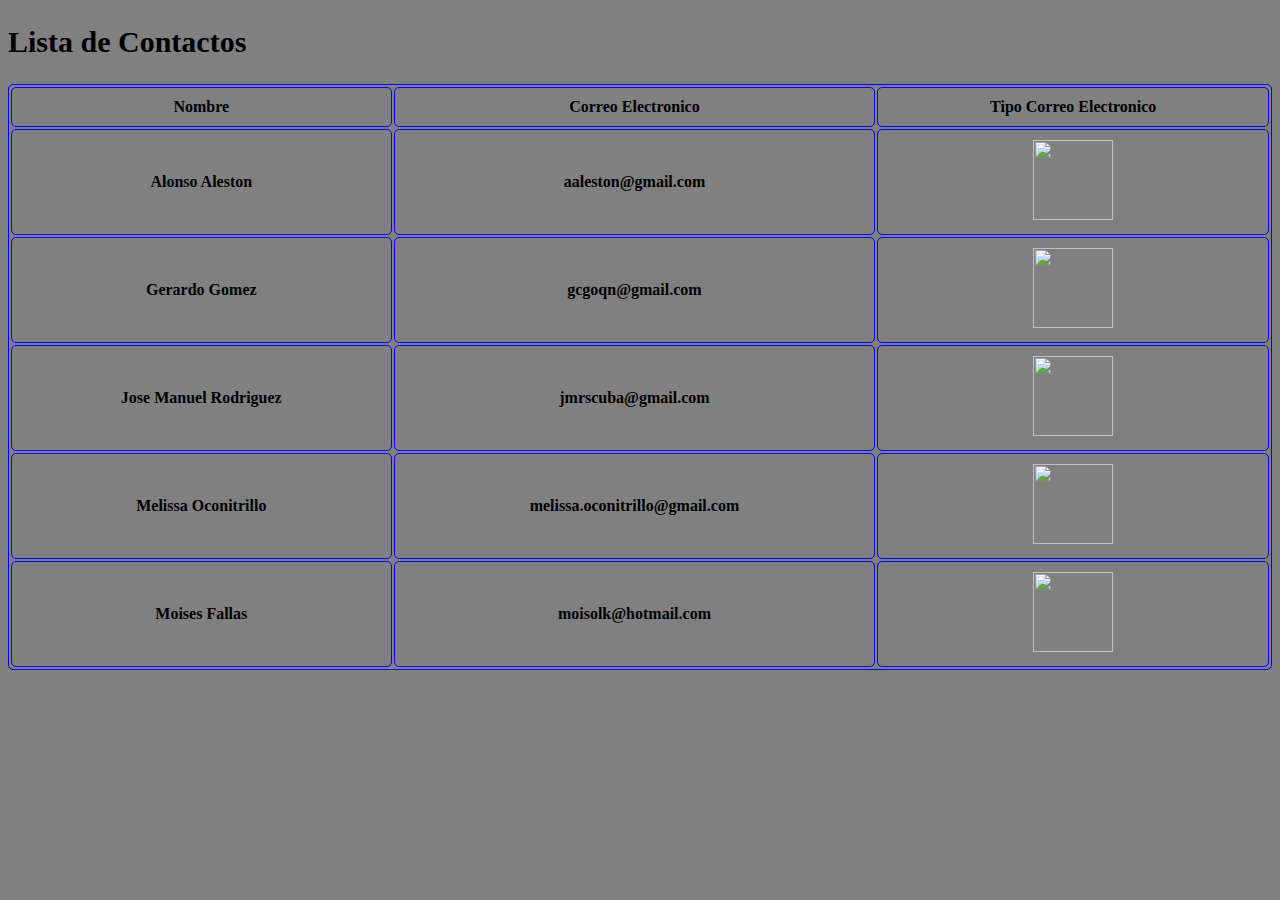
==== Tarea Web/HTML/Contactos.html @ 6b3eb3ab "Compilacion" ====
<!DOCTYPE html>

<html lang="es">

<head>

  <title>Contactos</title>
  <meta charset = "iso 8859-1"/>
  <meta name = "description" content = "Ejemplo de html5"/>
  <meta name = "keywords" content = "html5, ccs3, js"/>

  <style>
body {
  background-color: gray;
}

#contenido{
  width: 960px;
  margin-top: 100px;
  margin-bottom: 20px;
  margin-left: 20px;
  margin-right: 20px;
  text-align: center;
}

table, th, td {
  width: auto;
  border: 1px solid blue;
  border-radius: 5px;
  background-color: gray;
}

th, td {
  padding: 10px;
}
	</style>

  <body>
    <div id="contactos" ></div>



    <h2 style="color:black;
          font-size:30px;
          font-family:verdana">Lista de Contactos</h2>
          <table style="width:100%">

            <tr>
					    <th>Nombre</th>
					    <th>Correo Electronico</th>
                        <th>Tipo Correo Electronico</th>
            </tr>
            <tr>
              <th>Alonso Aleston</th>
              <th>aaleston@gmail.com</th>
              <th><img src="https://lh6.ggpht.com/8-N_qLXgV-eNDQINqTR-Pzu5Y8DuH0Xjz53zoWq_IcBNpcxDL_gK4uS_MvXH00yN6nd4=w300-rw" alt="" width=80px; height=80px;></td></th>
            </tr>
            <tr>
              <th>Gerardo Gomez</th>
              <th>gcgoqn@gmail.com</th>
              <th><img src="https://lh6.ggpht.com/8-N_qLXgV-eNDQINqTR-Pzu5Y8DuH0Xjz53zoWq_IcBNpcxDL_gK4uS_MvXH00yN6nd4=w300-rw" alt="" width=80px; height=80px;></td></th>
            </tr>
            <tr>
              <th>Jose Manuel Rodriguez</th>
              <th>jmrscuba@gmail.com</th>
              <th><img src="https://lh6.ggpht.com/8-N_qLXgV-eNDQINqTR-Pzu5Y8DuH0Xjz53zoWq_IcBNpcxDL_gK4uS_MvXH00yN6nd4=w300-rw" alt="" width=80px; height=80px;></td></th>
            </tr>
            <tr>
              <th>Melissa Oconitrillo</th>
              <th>melissa.oconitrillo@gmail.com</th>
              <th><img src="https://lh6.ggpht.com/8-N_qLXgV-eNDQINqTR-Pzu5Y8DuH0Xjz53zoWq_IcBNpcxDL_gK4uS_MvXH00yN6nd4=w300-rw" alt="" width=80px; height=80px;></td></th>
            </tr>
            <tr>
              <th>Moises Fallas</th>
              <th>moisolk@hotmail.com</th>
              <th><img src="http://icons.iconarchive.com/icons/dakirby309/windows-8-metro/256/Web-Live-Hotmail-Metro-icon.png" alt="" width=80px; height=80px;></td></th>
            </tr>
       </table>
    </body>

</html>
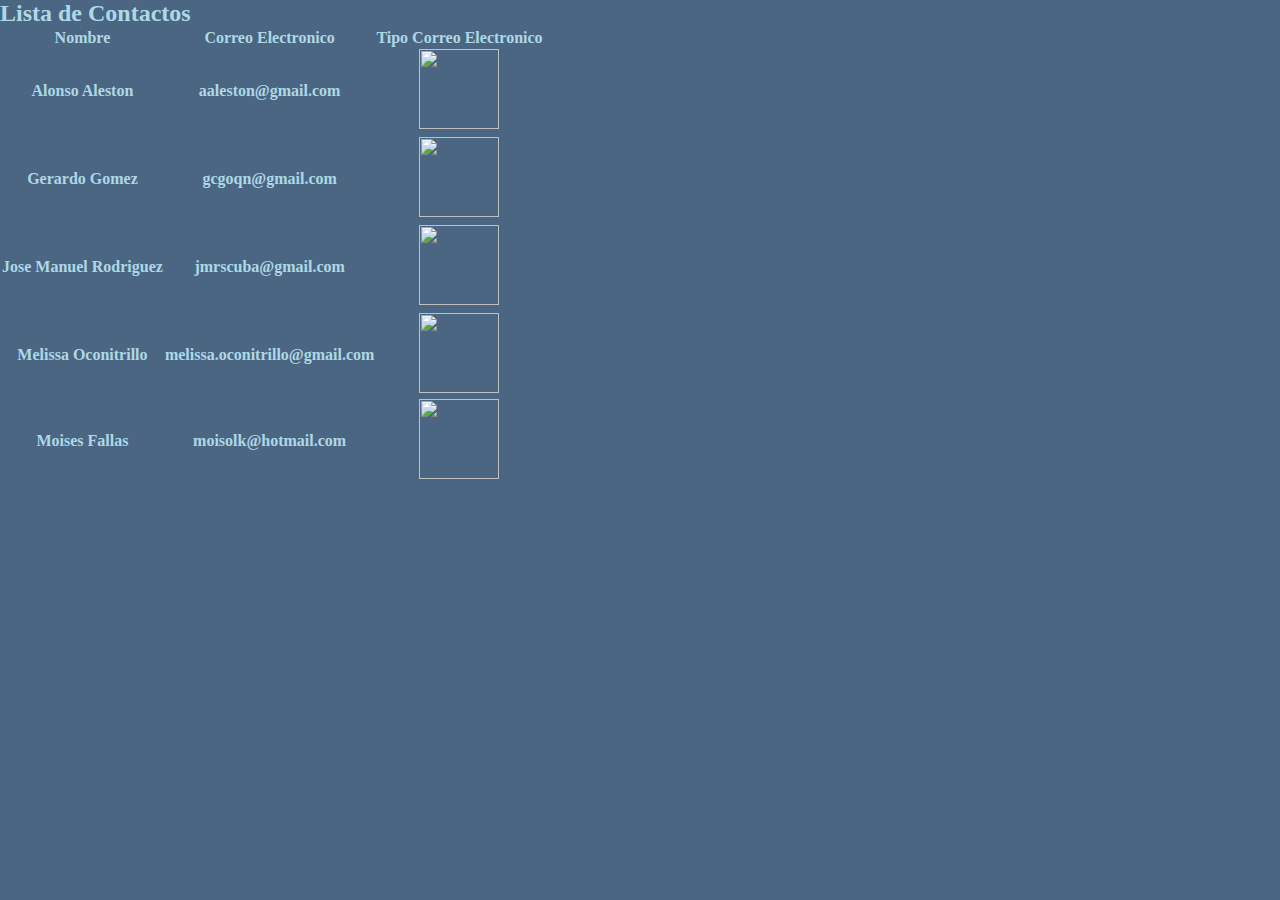
==== commit ba5ed83c: "Update Contactos.html" ====
--- a/Tarea Web/HTML/Contactos.html
+++ b/Tarea Web/HTML/Contactos.html
@@ -8,74 +8,52 @@
   <meta charset = "iso 8859-1"/>
   <meta name = "description" content = "Ejemplo de html5"/>
   <meta name = "keywords" content = "html5, ccs3, js"/>
+    <meta name="viewport" content="width=device-width, initial-scale=1.0">
+  <link rel="stylesheet" href="../CSS/index.css">
 
-  <style>
-body {
-  background-color: gray;
-}
+<body id="ContactosContenido">
+	<div id="ContactosFormat">
+	    <section>
 
-#contenido{
-  width: 960px;
-  margin-top: 100px;
-  margin-bottom: 20px;
-  margin-left: 20px;
-  margin-right: 20px;
-  text-align: center;
-}
+<h2 id="HeaderContactos">Lista de Contactos</h2>
 
-table, th, td {
-  width: auto;
-  border: 1px solid blue;
-  border-radius: 5px;
-  background-color: gray;
-}
-
-th, td {
-  padding: 10px;
-}
-	</style>
-
-  <body>
-    <div id="contactos" ></div>
-
-
-
-    <h2 style="color:black;
-          font-size:30px;
-          font-family:verdana">Lista de Contactos</h2>
-          <table style="width:100%">
+          <table class="ContactosTabla">
 
             <tr>
-					    <th>Nombre</th>
-					    <th>Correo Electronico</th>
-                        <th>Tipo Correo Electronico</th>
+			<th>Nombre</th>
+			<th>Correo Electronico</th>
+      <th>Tipo Correo Electronico</th>
             </tr>
+
             <tr>
               <th>Alonso Aleston</th>
               <th>aaleston@gmail.com</th>
-              <th><img src="https://lh6.ggpht.com/8-N_qLXgV-eNDQINqTR-Pzu5Y8DuH0Xjz53zoWq_IcBNpcxDL_gK4uS_MvXH00yN6nd4=w300-rw" alt="" width=80px; height=80px;></td></th>
-            </tr>
+              <th><img src="https://lh6.ggpht.com/8-N_qLXgV-eNDQINqTR-Pzu5Y8DuH0Xjz53zoWq_IcBNpcxDL_gK4uS_MvXH00yN6nd4=w300-rw" alt="" width=80px; height=80px;></th>
             <tr>
+              <tr>
               <th>Gerardo Gomez</th>
               <th>gcgoqn@gmail.com</th>
-              <th><img src="https://lh6.ggpht.com/8-N_qLXgV-eNDQINqTR-Pzu5Y8DuH0Xjz53zoWq_IcBNpcxDL_gK4uS_MvXH00yN6nd4=w300-rw" alt="" width=80px; height=80px;></td></th>
-            </tr>
+              <th><img src="https://lh6.ggpht.com/8-N_qLXgV-eNDQINqTR-Pzu5Y8DuH0Xjz53zoWq_IcBNpcxDL_gK4uS_MvXH00yN6nd4=w300-rw" alt="" width=80px; height=80px;></th>
+          <tr>
             <tr>
               <th>Jose Manuel Rodriguez</th>
               <th>jmrscuba@gmail.com</th>
-              <th><img src="https://lh6.ggpht.com/8-N_qLXgV-eNDQINqTR-Pzu5Y8DuH0Xjz53zoWq_IcBNpcxDL_gK4uS_MvXH00yN6nd4=w300-rw" alt="" width=80px; height=80px;></td></th>
-            </tr>
+              <th><img src="https://lh6.ggpht.com/8-N_qLXgV-eNDQINqTR-Pzu5Y8DuH0Xjz53zoWq_IcBNpcxDL_gK4uS_MvXH00yN6nd4=w300-rw" alt="" width=80px; height=80px;></th>
+  <tr>
             <tr>
               <th>Melissa Oconitrillo</th>
               <th>melissa.oconitrillo@gmail.com</th>
-              <th><img src="https://lh6.ggpht.com/8-N_qLXgV-eNDQINqTR-Pzu5Y8DuH0Xjz53zoWq_IcBNpcxDL_gK4uS_MvXH00yN6nd4=w300-rw" alt="" width=80px; height=80px;></td></th>
+              <th><img src="https://lh6.ggpht.com/8-N_qLXgV-eNDQINqTR-Pzu5Y8DuH0Xjz53zoWq_IcBNpcxDL_gK4uS_MvXH00yN6nd4=w300-rw" alt="" width=80px; height=80px;></th>
             </tr>
             <tr>
-              <th>Moises Fallas</th>
-              <th>moisolk@hotmail.com</th>
-              <th><img src="http://icons.iconarchive.com/icons/dakirby309/windows-8-metro/256/Web-Live-Hotmail-Metro-icon.png" alt="" width=80px; height=80px;></td></th>
-            </tr>
-       </table>
-    </body>
+              <th>Moises Fallas</td>
+              <th>moisolk@hotmail.com</td>
+              <th><img src="http://icons.iconarchive.com/icons/dakirby309/windows-8-metro/256/Web-Live-Hotmail-Metro-icon.png" alt="" width=80px; height=80px;></th>
+        <tr>
+        </table>
+    </section>
 
-</html>+  </div>
+</body>
+
+</html>
--- a/Tarea Web/CSS/index.css
+++ b/Tarea Web/CSS/index.css
@@ -0,0 +1,165 @@
+* {
+  margin: 0px;
+  padding: 0px;
+}
+
+/*-------------------------------------Index------------------------------------*/
+#contenido{
+  width: 960px;
+  height: auto;
+  margin-top: 20px;
+  margin-bottom: 20px;
+  margin-left: 20px;
+  margin-right: 20px;
+  border-radius: 20px;
+  overflow: hidden;
+
+}
+
+
+
+body{
+  background-color: #4B6682;
+  color: lightblue;
+}
+
+#seccionIndex{
+  width: 1000px;
+  height: 540px;
+  float: left;
+  background-color: lightgray;
+  text-align: center;
+  margin-top: 10px;
+  margin-right: 10px;
+  margin-left: 10px;
+  margin-bottom: 50px;
+  border-radius: 20px;
+}
+
+
+
+video {
+  padding-top: 50px;
+  padding-right: 30px;
+  padding-bottom: 50px;
+  padding-left: 80px;
+}
+
+header{
+  height: 80px;
+  background-color: lightgray;
+  text-align: center;
+  line-height: 80px;
+
+}
+
+nav{
+  height: 60px;
+  background-color: orange;
+  text-align: center;
+  line-height: 50px;
+
+
+}
+
+#seccionAside{
+  width: 250px;
+  height: 540px;
+  float: right;
+  margin-top: 10px;
+  margin-right: 10px;
+  margin-left: 10px;
+  margin-bottom: 50px;
+  border-radius: 20px;
+  background-color: #BDA9E5;
+  text-align: center;
+  line-height: 50px;
+  border-style: ridge;
+}
+
+footer{
+  height: 40px;
+  clear:both;
+  background-color: green;
+  text-align: center;
+}
+/*-------------------------------------Index------------------------------------*/
+
+/*-------------------------------------Escocia------------------------------------*/
+#bodyEscocia{
+  background-image: url(http://www.zastavki.com/pictures/originals/2015/World__Scotland_Ruins_of_a_temple_on_the_lake_in_Scotland_097354.jpg);
+}
+#contenidoEscocia{
+  width: 960px;
+  margin-top: 100px;
+  margin-bottom: 20px;
+  margin-left: 40px;
+  margin-right: 40px;
+  text-align: center;
+}
+#HsectionEscocia{
+  color: blue;
+  font-size: 20px;
+  font-family: verdana;
+}
+.tableEscocia {
+  background-color: lightblue;
+  color: black;
+  font-size: 15px;
+  font-family: cursive;
+  border: 2px solid blue;
+  border-radius: 15px;
+  width: 100%;
+  opacity: 0.6;
+}
+#FEscocia{
+  margin-top: 20px;
+  color: white;
+  font-size: 15px;
+  font-family: verdana;
+  border-radius: 15px;
+}
+
+/*---------------------------------------*****----------------------------*/
+/*<style type="text/css">*/
+*{
+  padding: 0px;
+  margin: 0px;
+
+}
+#headerBarra{
+  margin: auto;
+  width: 500px;
+  font-family: Arial, Helvetica, sans-serif;
+}
+
+ul, ol {
+  list-style: none;
+
+}
+.nav li a {
+  background-color: #000;
+  color: #fff;
+  text-decoration: none;
+  padding: 10px 15px;
+  display: block;
+
+}
+.nav li a:hover {
+  background-color: #434343;
+}
+.nav > li{
+  float: left ;
+}
+
+.nav li ul {
+  position: absolute;
+  min-width: 140px;
+}
+.nav li ul li {
+  position: relative;
+}
+.nav li ul li  ul {
+  right: -140pc;
+  top: 0px;
+}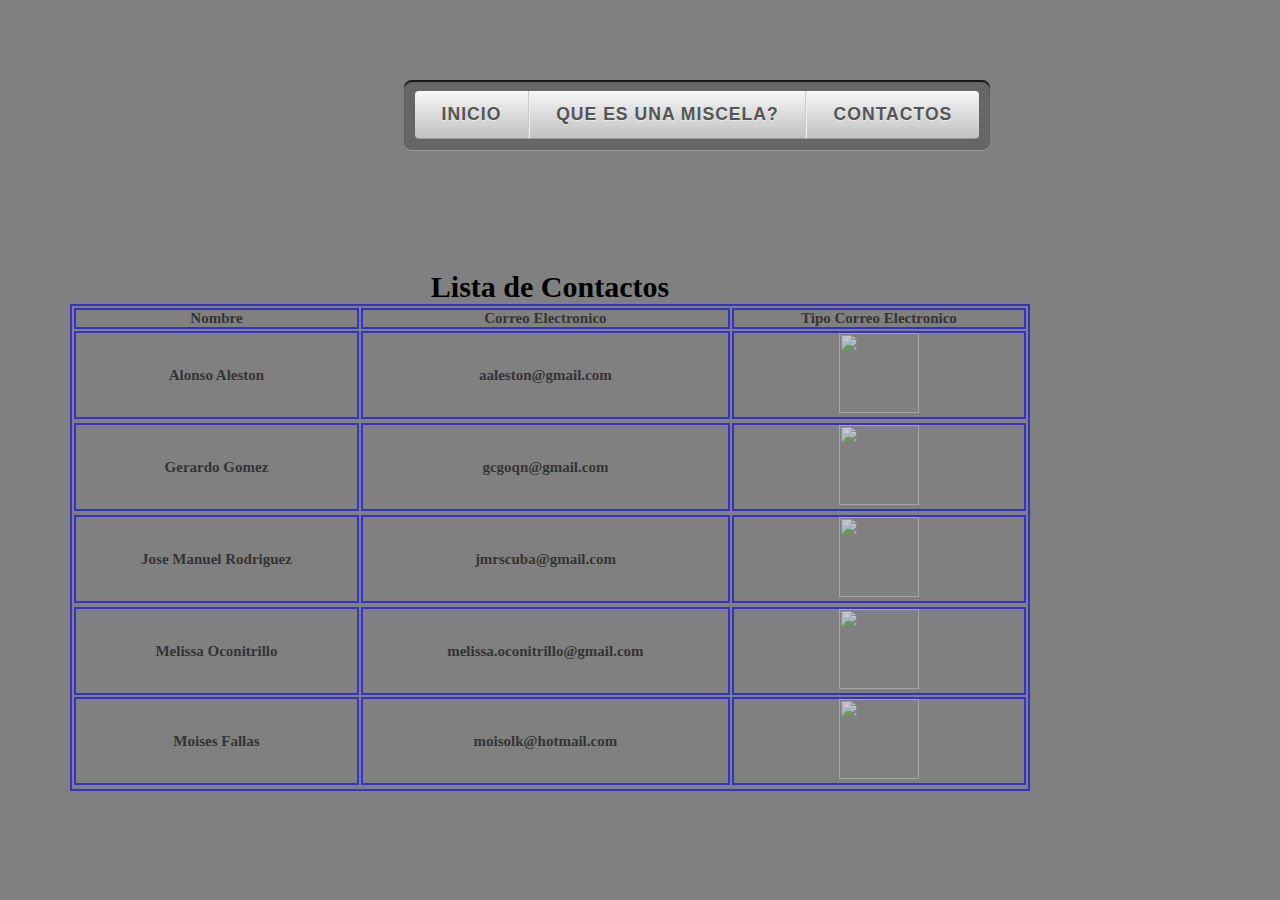
==== commit 513c1afa: "Update Contactos.html" ====
--- a/Tarea Web/HTML/Contactos.html
+++ b/Tarea Web/HTML/Contactos.html
@@ -8,10 +8,17 @@
   <meta charset = "iso 8859-1"/>
   <meta name = "description" content = "Ejemplo de html5"/>
   <meta name = "keywords" content = "html5, ccs3, js"/>
-    <meta name="viewport" content="width=device-width, initial-scale=1.0">
+  <meta name="viewport" content="width=device-width, initial-scale=1.0">
   <link rel="stylesheet" href="../CSS/index.css">
 
 <body id="ContactosContenido">
+  <nav>
+    <ul>
+        <li><a href="index.html">Inicio</a></li>
+        <li><a href="index.html">Que es una miscela?</a></li>
+        <li><a href="Contactos.html">Contactos</a></li>
+    </ul>
+  </nav>
 	<div id="ContactosFormat">
 	    <section>
 
@@ -57,3 +64,4 @@
 </body>
 
 </html>
+
--- a/Tarea Web/CSS/index.css
+++ b/Tarea Web/CSS/index.css
@@ -4,162 +4,197 @@
 }
 
 /*-------------------------------------Index------------------------------------*/
-#contenido{
-  width: 960px;
-  height: auto;
-  margin-top: 20px;
-  margin-bottom: 20px;
-  margin-left: 20px;
-  margin-right: 20px;
-  border-radius: 20px;
-  overflow: hidden;
-
-}
-
-
-
 body{
-  background-color: #4B6682;
-  color: lightblue;
-}
-
+  background-image: url(https://newevolutiondesigns.com/images/freebies/space-wallpaper-5.jpg);
+  color: lightblue;
+  margin-left: 50px;
+  margin-right: 50px;
+}
 #seccionIndex{
   width: 1000px;
   height: 540px;
   float: left;
-  background-color: lightgray;
-  text-align: center;
+  text-align: justify;
+  padding-top: 20px;
+  padding-left: 20px;
+  padding-right: 20px;
   margin-top: 10px;
   margin-right: 10px;
   margin-left: 10px;
   margin-bottom: 50px;
   border-radius: 20px;
-}
-
-
-
+  background: rgba(0,0,0,.3);
+  border-style: groove;
+}
 video {
   padding-top: 50px;
-  padding-right: 30px;
   padding-bottom: 50px;
-  padding-left: 80px;
-}
-
-header{
-  height: 80px;
-  background-color: lightgray;
-  text-align: center;
-  line-height: 80px;
-
-}
-
-nav{
-  height: 60px;
-  background-color: orange;
-  text-align: center;
-  line-height: 50px;
-
-
-}
-
+  padding-left: 20%;
+}
 #seccionAside{
-  width: 250px;
-  height: 540px;
+  width: 200px;
+  height: 500px;
   float: right;
   margin-top: 10px;
   margin-right: 10px;
   margin-left: 10px;
   margin-bottom: 50px;
   border-radius: 20px;
-  background-color: #BDA9E5;
   text-align: center;
   line-height: 50px;
-  border-style: ridge;
-}
-
+  border-style: groove;
+  background: rgba(0,0,0,.3);
+}
+.links a{
+  color: lightblue;
+}
+.links a:hover{
+  color: yellow;
+}
 footer{
+  color: lightblue;
   height: 40px;
   clear:both;
-  background-color: green;
-  text-align: center;
+  text-align: center;
+  background: rgba(0,0,0,.5);
+  border-radius: 20px;
+}
+#Flink{
+  color: lightblue;
+}
+#Flink:hover{
+  color: yellow;
 }
 /*-------------------------------------Index------------------------------------*/
+
+/*-------------------------------------Barra de navegacion----------------------*/
+nav  {
+    display: block;
+    width: 100%;
+    overflow: hidden;
+}
+nav ul {
+    position: relative;
+    left: 30%;
+    margin: 80px 0 20px 0;
+    padding: .7em;
+    float: left;
+    list-style: none;
+    background: #444;
+    background: rgba(0,0,0,.2);
+    border-radius: .5em;
+    box-shadow: 0 1px 0 rgba(255,255,255,.2), 0 2px 1px rgba(0,0,0,.8) inset;
+}
+nav li {
+    position: relative;
+    right: : 50%;
+    float:left;
+}
+nav a {
+    float:left;
+    padding: .8em 1.5em;
+    text-decoration: none;
+    color: #555;
+    text-shadow: 0 1px 0 rgba(255,255,255,.5);
+    font: bold 1.1em/1 'trebuchet MS', Arial, Helvetica;
+    letter-spacing: 1px;
+    text-transform: uppercase;
+    border-width: 1px;
+    border-style: solid;
+    border-color: #fff #ccc #999 #eee;
+    background: #c1c1c1;
+    background: linear-gradient(#f5f5f5, #c1c1c1);
+ }
+nav a:hover, nav a:focus {
+    outline: 0;
+    color: #fff;
+    text-shadow: 0 1px 0 rgba(0,0,0,.2);
+    background: #fac754;
+    background: linear-gradient(#fac754, #f8ac00);
+}
+nav a:active {
+    box-shadow: 0 0 2px 2px rgba(0,0,0,.3) inset;
+}
+nav li:first-child a {
+    border-left: 0;
+    border-radius: 4px 0 0 4px;
+}
+nav li:last-child a {
+    border-right: 0;
+    border-radius: 0 4px 4px 0;
+}
 
 /*-------------------------------------Escocia------------------------------------*/
 #bodyEscocia{
-  background-image: url(http://www.zastavki.com/pictures/originals/2015/World__Scotland_Ruins_of_a_temple_on_the_lake_in_Scotland_097354.jpg);
+  background-image: url(http://www.perroviajante.com/wp-content/uploads/2012/10/gb_edimburgo_ruinas_abadc3ada_de_holyrood.jpg);
+  background-size: cover;
+  background-repeat: no-repeat;
 }
 #contenidoEscocia{
+  width: auto;
+  margin-top: 50px;
+  margin-bottom: 20px;
+  margin-left: 40px;
+  margin-right: 40px;
+  text-align: center;
+}
+#HsectionEscocia{
+  margin-bottom: 20px;
+  background:rgba(0,0,0,0.3);
+  border-radius: 15px;
+  color: white;
+  font-family: monospace;
+  font-size: 20px;
+}
+.tableEscocia {
+  background:rgba(0,0,0,0.5);
+  width: 100%;
+  color: white;
+  font-size: 15px;
+  font-family: monospace;
+  border: 2px solid blue;
+  border-radius: 15px;
+}
+.tableEscocia td {
+  border: 1px solid lightblue;
+  border-radius: 5px;
+}
+#FEscocia{
+  background:rgba(0,0,0,0.3);
+  margin-top: 20px;
+  color: white;
+  font-size: 15px;
+  font-family: monospace;
+  border-radius: 15px;
+}
+
+/*-------------------------------------Cont------------------------------------*/
+#ContactosContenido{
+  background-color: gray;
+}
+#HeaderContactos{
+  color: black;
+  font-size: 30px;
+  font-family: verdana;
+}
+#ContactosFormat{
   width: 960px;
   margin-top: 100px;
   margin-bottom: 20px;
-  margin-left: 40px;
-  margin-right: 40px;
-  text-align: center;
-}
-#HsectionEscocia{
-  color: blue;
-  font-size: 20px;
-  font-family: verdana;
-}
-.tableEscocia {
-  background-color: lightblue;
+  margin-left: 20px;
+  margin-right: 20px;
+  text-align: center;
+}
+.ContactosTabla {
+  border: 2px solid blue;
+  background-color: gray;
   color: black;
   font-size: 15px;
-  font-family: cursive;
-  border: 2px solid blue;
-  border-radius: 15px;
+  font-family: verdana;
   width: 100%;
   opacity: 0.6;
 }
-#FEscocia{
-  margin-top: 20px;
-  color: white;
-  font-size: 15px;
-  font-family: verdana;
-  border-radius: 15px;
-}
-
+.ContactosTabla th, .ContactosTabla td {
+  border: 2px solid blue;
+}
 /*---------------------------------------*****----------------------------*/
-/*<style type="text/css">*/
-*{
-  padding: 0px;
-  margin: 0px;
-
-}
-#headerBarra{
-  margin: auto;
-  width: 500px;
-  font-family: Arial, Helvetica, sans-serif;
-}
-
-ul, ol {
-  list-style: none;
-
-}
-.nav li a {
-  background-color: #000;
-  color: #fff;
-  text-decoration: none;
-  padding: 10px 15px;
-  display: block;
-
-}
-.nav li a:hover {
-  background-color: #434343;
-}
-.nav > li{
-  float: left ;
-}
-
-.nav li ul {
-  position: absolute;
-  min-width: 140px;
-}
-.nav li ul li {
-  position: relative;
-}
-.nav li ul li  ul {
-  right: -140pc;
-  top: 0px;
-}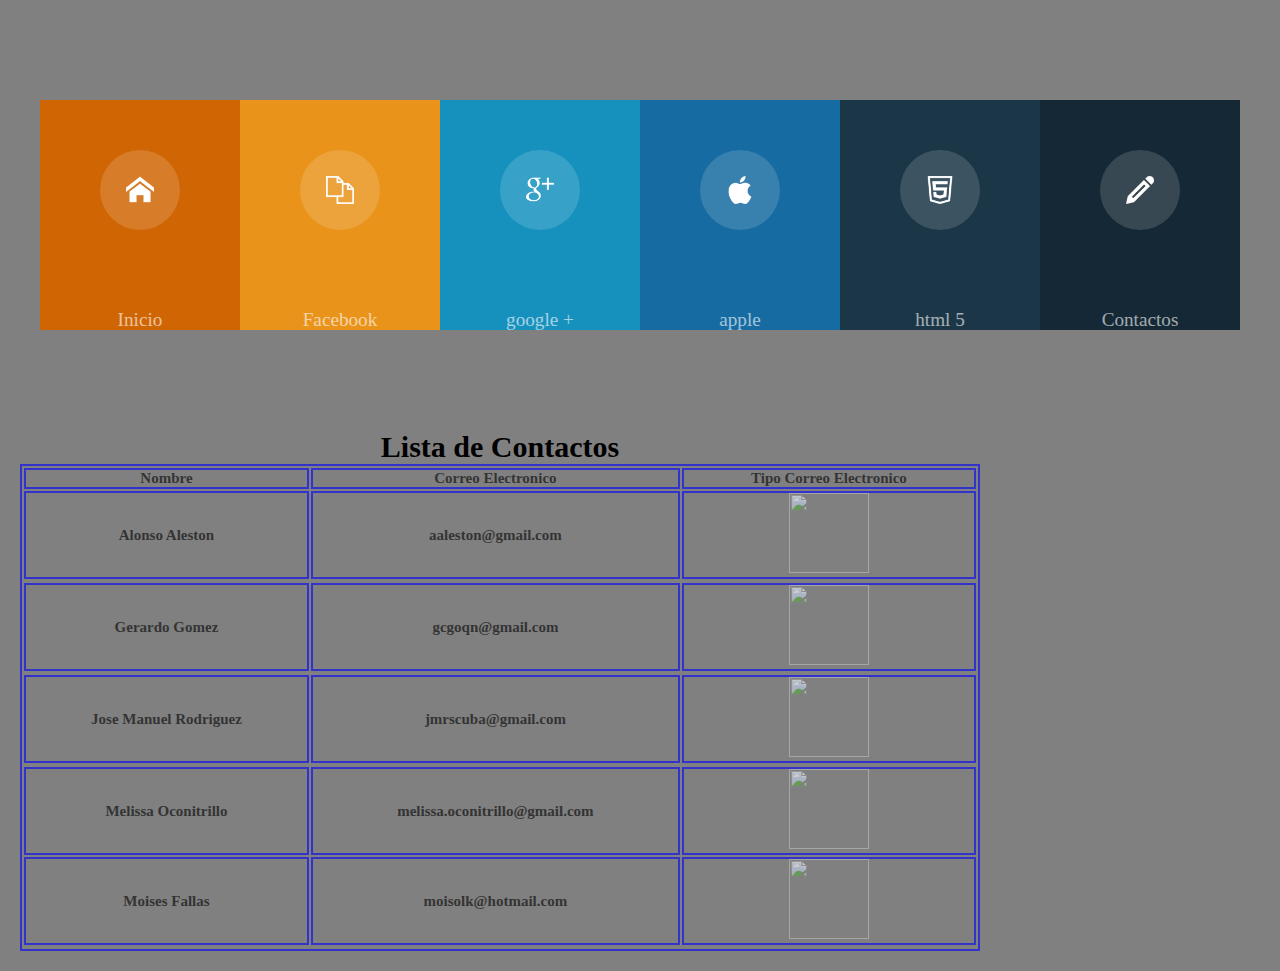
==== commit 9ff47031: "Agregue Menu Tarea Web" ====
--- a/Tarea Web/HTML/Contactos.html
+++ b/Tarea Web/HTML/Contactos.html
@@ -8,17 +8,44 @@
   <meta charset = "iso 8859-1"/>
   <meta name = "description" content = "Ejemplo de html5"/>
   <meta name = "keywords" content = "html5, ccs3, js"/>
-  <meta name="viewport" content="width=device-width, initial-scale=1.0">
+    <meta name="viewport" content="width=device-width, initial-scale=1.0">
   <link rel="stylesheet" href="../CSS/index.css">
 
 <body id="ContactosContenido">
-  <nav>
-    <ul>
-        <li><a href="index.html">Inicio</a></li>
-        <li><a href="index.html">Que es una miscela?</a></li>
-        <li><a href="Contactos.html">Contactos</a></li>
-    </ul>
-  </nav>
+  <header>
+
+  		<div class="contenedor" id="uno">
+  			<img class="icon" src="../Files/icon1.png">
+  			<p class="texto"><a href="index.html">Inicio</a></p>
+  		</div>
+
+  		<div class="contenedor" id="dos">
+  			<img class="icon" src="../Files/icon2.png">
+  			<p class="texto"><a href="http://www.facebook.com">Facebook</a></p>
+  		</div>
+
+  		<div class="contenedor" id="tres">
+  			<img class="icon" src="../Files/icon3.png">
+  			<p class="texto"><a href="https://plus.google.com/collections/featured?hl=es">google +</a></p>
+  		</div>
+
+  		<div class="contenedor" id="cuatro">
+  			<img class="icon" src="../Files/icon4.png">
+  			<p class="texto"><a href="http://www.apple.com">apple</a></p>
+  		</div>
+
+  		<div class="contenedor" id="cinco">
+  			<img class="icon" src="../Files/icon5.png">
+  			<p class="texto"><a href="https://www.w3schools.com/html/">html 5</a></p>
+  		</div>
+
+  		<div class="contenedor" id="seis">
+  			<img class="icon" src="../Files/icon6.png">
+  			<p class="texto"><a href="Contactos.html">Contactos</a></p>
+  		</div>
+
+  	</header>
+
 	<div id="ContactosFormat">
 	    <section>
 
@@ -64,4 +91,3 @@
 </body>
 
 </html>
-
--- a/Tarea Web/CSS/index.css
+++ b/Tarea Web/CSS/index.css
@@ -4,179 +4,132 @@
 }
 
 /*-------------------------------------Index------------------------------------*/
+#contenido{
+  width: 960px;
+  height: auto;
+  margin-top: 20px;
+  margin-bottom: 20px;
+  margin-left: 20px;
+  margin-right: 20px;
+  border-radius: 20px;
+  overflow: hidden;
+
+}
+
+
+
 body{
-  background-image: url(https://newevolutiondesigns.com/images/freebies/space-wallpaper-5.jpg);
+  background-color: #4B6682;
   color: lightblue;
-  margin-left: 50px;
-  margin-right: 50px;
-}
+}
+
 #seccionIndex{
   width: 1000px;
   height: 540px;
   float: left;
-  text-align: justify;
-  padding-top: 20px;
-  padding-left: 20px;
-  padding-right: 20px;
+  background-color: lightgray;
+  text-align: center;
   margin-top: 10px;
   margin-right: 10px;
   margin-left: 10px;
   margin-bottom: 50px;
   border-radius: 20px;
-  background: rgba(0,0,0,.3);
-  border-style: groove;
-}
+}
+
+
+
 video {
   padding-top: 50px;
+  padding-right: 30px;
   padding-bottom: 50px;
-  padding-left: 20%;
-}
+  padding-left: 80px;
+}
+
+header{
+  height: 80px;
+  background-color: lightgray;
+  text-align: center;
+  line-height: 80px;
+
+}
+
+nav{
+  height: 60px;
+  background-color: orange;
+  text-align: center;
+  line-height: 50px;
+
+
+}
+
 #seccionAside{
-  width: 200px;
-  height: 500px;
+  width: 250px;
+  height: 540px;
   float: right;
   margin-top: 10px;
   margin-right: 10px;
   margin-left: 10px;
   margin-bottom: 50px;
   border-radius: 20px;
+  background-color: #BDA9E5;
   text-align: center;
   line-height: 50px;
-  border-style: groove;
-  background: rgba(0,0,0,.3);
-}
-.links a{
-  color: lightblue;
-}
-.links a:hover{
-  color: yellow;
-}
+  border-style: ridge;
+}
+
 footer{
-  color: lightblue;
   height: 40px;
   clear:both;
-  text-align: center;
-  background: rgba(0,0,0,.5);
-  border-radius: 20px;
-}
-#Flink{
-  color: lightblue;
-}
-#Flink:hover{
-  color: yellow;
+  background-color: green;
+  text-align: center;
 }
 /*-------------------------------------Index------------------------------------*/
-
-/*-------------------------------------Barra de navegacion----------------------*/
-nav  {
-    display: block;
-    width: 100%;
-    overflow: hidden;
-}
-nav ul {
-    position: relative;
-    left: 30%;
-    margin: 80px 0 20px 0;
-    padding: .7em;
-    float: left;
-    list-style: none;
-    background: #444;
-    background: rgba(0,0,0,.2);
-    border-radius: .5em;
-    box-shadow: 0 1px 0 rgba(255,255,255,.2), 0 2px 1px rgba(0,0,0,.8) inset;
-}
-nav li {
-    position: relative;
-    right: : 50%;
-    float:left;
-}
-nav a {
-    float:left;
-    padding: .8em 1.5em;
-    text-decoration: none;
-    color: #555;
-    text-shadow: 0 1px 0 rgba(255,255,255,.5);
-    font: bold 1.1em/1 'trebuchet MS', Arial, Helvetica;
-    letter-spacing: 1px;
-    text-transform: uppercase;
-    border-width: 1px;
-    border-style: solid;
-    border-color: #fff #ccc #999 #eee;
-    background: #c1c1c1;
-    background: linear-gradient(#f5f5f5, #c1c1c1);
- }
-nav a:hover, nav a:focus {
-    outline: 0;
-    color: #fff;
-    text-shadow: 0 1px 0 rgba(0,0,0,.2);
-    background: #fac754;
-    background: linear-gradient(#fac754, #f8ac00);
-}
-nav a:active {
-    box-shadow: 0 0 2px 2px rgba(0,0,0,.3) inset;
-}
-nav li:first-child a {
-    border-left: 0;
-    border-radius: 4px 0 0 4px;
-}
-nav li:last-child a {
-    border-right: 0;
-    border-radius: 0 4px 4px 0;
-}
 
 /*-------------------------------------Escocia------------------------------------*/
 #bodyEscocia{
-  background-image: url(http://www.perroviajante.com/wp-content/uploads/2012/10/gb_edimburgo_ruinas_abadc3ada_de_holyrood.jpg);
-  background-size: cover;
-  background-repeat: no-repeat;
+  background-image: url(http://www.zastavki.com/pictures/originals/2015/World__Scotland_Ruins_of_a_temple_on_the_lake_in_Scotland_097354.jpg);
 }
 #contenidoEscocia{
-  width: auto;
-  margin-top: 50px;
+  width: 960px;
+  margin-top: 100px;
   margin-bottom: 20px;
   margin-left: 40px;
   margin-right: 40px;
   text-align: center;
 }
 #HsectionEscocia{
-  margin-bottom: 20px;
-  background:rgba(0,0,0,0.3);
-  border-radius: 15px;
-  color: white;
-  font-family: monospace;
+  color: blue;
   font-size: 20px;
+  font-family: verdana;
 }
 .tableEscocia {
-  background:rgba(0,0,0,0.5);
-  width: 100%;
-  color: white;
+  background-color: lightblue;
+  color: black;
   font-size: 15px;
-  font-family: monospace;
+  font-family: cursive;
   border: 2px solid blue;
   border-radius: 15px;
-}
-.tableEscocia td {
-  border: 1px solid lightblue;
-  border-radius: 5px;
+  width: 100%;
+  opacity: 0.6;
 }
 #FEscocia{
-  background:rgba(0,0,0,0.3);
   margin-top: 20px;
   color: white;
   font-size: 15px;
-  font-family: monospace;
+  font-family: verdana;
   border-radius: 15px;
 }
-
 /*-------------------------------------Cont------------------------------------*/
 #ContactosContenido{
   background-color: gray;
 }
+
 #HeaderContactos{
   color: black;
   font-size: 30px;
   font-family: verdana;
 }
+
 #ContactosFormat{
   width: 960px;
   margin-top: 100px;
@@ -185,6 +138,7 @@
   margin-right: 20px;
   text-align: center;
 }
+
 .ContactosTabla {
   border: 2px solid blue;
   background-color: gray;
@@ -194,7 +148,161 @@
   width: 100%;
   opacity: 0.6;
 }
-.ContactosTabla th, .ContactosTabla td {
-  border: 2px solid blue;
-}
+
+  .ContactosTabla th, .ContactosTabla td {
+    border: 2px solid blue;
+  }
+
+
 /*---------------------------------------*****----------------------------*/
+/*<style type="text/css">*/
+*{
+  padding: 0px;
+  margin: 0px;
+
+}
+#headerBarra{
+  margin: auto;
+  width: 500px;
+  font-family: Arial, Helvetica, sans-serif;
+}
+
+ul, ol {
+  list-style: none;
+
+}
+.nav li a {
+  background-color: #000;
+  color: #fff;
+  text-decoration: none;
+  padding: 10px 15px;
+  display: block;
+
+}
+.nav li a:hover {
+  background-color: #434343;
+}
+.nav > li{
+  float: left ;
+}
+
+.nav li ul {
+  position: absolute;
+  min-width: 140px;
+}
+.nav li ul li {
+  position: relative;
+}
+.nav li ul li  ul {
+  right: -140pc;
+  top: 0px;
+}
+
+/*--Alonso CSS--*/
+
+*{
+	margin:0px;
+	padding:0px;
+	font-family: Helvetica Neue;
+}
+
+/*titulo*/
+
+div#titulo{
+	width:100%;
+	margin-top:100px;
+}
+
+p#header{
+	text-align: center;
+	font-size: 2.5em;
+	color:#9a9a9a;
+}
+
+p#subheader{
+	text-align: center;
+	color:#cecece;
+	margin-top:20px;
+	font-size: 1.3em;
+}
+
+header{
+	margin:100px auto;
+	width:1200px;
+	height:230px;
+	background-color: red;
+}
+
+div.contenedor{
+	width: 200px;
+	height: 230px;
+	float:left;
+	-webkit-transition: height .4s;
+}
+
+div#uno{
+	background-color: rgb(208,101,3);
+}
+
+div#dos{
+	background-color: rgb(233,147,26);
+}
+
+div#tres{
+	background-color: rgb(22,145,190);
+}
+
+div#cuatro{
+	background-color: rgb(22,107,162);
+}
+
+div#cinco{
+	background-color: rgb(27,54,71);
+}
+
+div#seis{
+	background-color: rgb(21,40,54);
+}
+
+img.icon{
+	display: block;
+	margin:50px auto;
+	background-color: rgba(255,255,255,.15);
+	width:40px;
+	padding:20px;
+	-webkit-border-radius: 50%;
+	-webkit-box-shadow: 0px 0px 0px 30px rgba(255,255,255,0);
+	-webkit-transition:box-shadow .4s;
+}
+
+p.texto{
+	font-size: 1.2em;
+	color:white;
+	text-align: center;
+	padding-top: 0px;
+	opacity: .6;
+	-webkit-transition: padding-top .4s;
+}
+
+div.contenedor:hover{
+	height:250px;
+}
+
+div.contenedor:hover p.texto{
+	padding-top: 10px;
+	opacity: 1;
+}
+
+div.contenedor:hover img.icon{
+	-webkit-box-shadow:0px 0px 0px 0px rgba(255,255,255,.6);
+}
+
+a:link {
+    text-decoration: none;
+	color: white;
+}
+
+a:visited {
+    text-decoration: none;
+	color: white;
+}
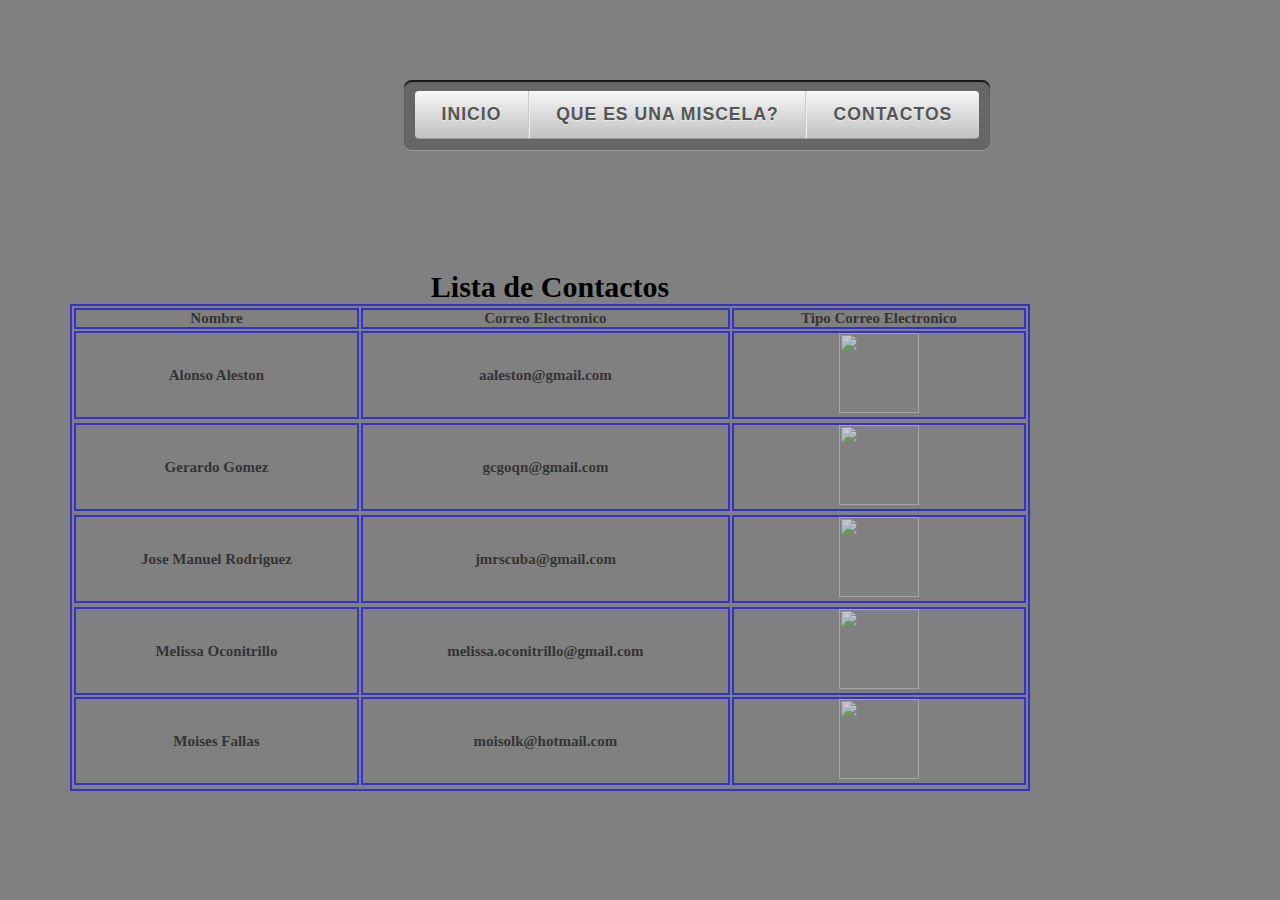
==== commit 3ab7bb79: "Update Contactos.html" ====
--- a/Tarea Web/HTML/Contactos.html
+++ b/Tarea Web/HTML/Contactos.html
@@ -8,44 +8,25 @@
   <meta charset = "iso 8859-1"/>
   <meta name = "description" content = "Ejemplo de html5"/>
   <meta name = "keywords" content = "html5, ccs3, js"/>
-    <meta name="viewport" content="width=device-width, initial-scale=1.0">
+  <meta name="viewport" content="width=device-width, initial-scale=1.0">
   <link rel="stylesheet" href="../CSS/index.css">
+  <script src="https://ajax.googleapis.com/ajax/libs/jquery/3.2.0/jquery.min.js"></script>
+  <script src="../JS/jquery-ui.js"></script>
+  <script>
+        $( function() {
+            $( "#draggable" ).draggable();
+        } );
+  </script>
+
 
 <body id="ContactosContenido">
-  <header>
-
-  		<div class="contenedor" id="uno">
-  			<img class="icon" src="../Files/icon1.png">
-  			<p class="texto"><a href="index.html">Inicio</a></p>
-  		</div>
-
-  		<div class="contenedor" id="dos">
-  			<img class="icon" src="../Files/icon2.png">
-  			<p class="texto"><a href="http://www.facebook.com">Facebook</a></p>
-  		</div>
-
-  		<div class="contenedor" id="tres">
-  			<img class="icon" src="../Files/icon3.png">
-  			<p class="texto"><a href="https://plus.google.com/collections/featured?hl=es">google +</a></p>
-  		</div>
-
-  		<div class="contenedor" id="cuatro">
-  			<img class="icon" src="../Files/icon4.png">
-  			<p class="texto"><a href="http://www.apple.com">apple</a></p>
-  		</div>
-
-  		<div class="contenedor" id="cinco">
-  			<img class="icon" src="../Files/icon5.png">
-  			<p class="texto"><a href="https://www.w3schools.com/html/">html 5</a></p>
-  		</div>
-
-  		<div class="contenedor" id="seis">
-  			<img class="icon" src="../Files/icon6.png">
-  			<p class="texto"><a href="Contactos.html">Contactos</a></p>
-  		</div>
-
-  	</header>
-
+  <nav id="draggable">
+    <ul>
+        <li><a href="index.html">Inicio</a></li>
+        <li><a href="index.html">Que es una miscela?</a></li>
+        <li><a href="Contactos.html">Contactos</a></li>
+    </ul>
+  </nav>
 	<div id="ContactosFormat">
 	    <section>
 
@@ -91,3 +72,5 @@
 </body>
 
 </html>
+
+
--- a/Tarea Web/CSS/index.css
+++ b/Tarea Web/CSS/index.css
@@ -4,132 +4,342 @@
 }
 
 /*-------------------------------------Index------------------------------------*/
-#contenido{
-  width: 960px;
-  height: auto;
-  margin-top: 20px;
-  margin-bottom: 20px;
-  margin-left: 20px;
-  margin-right: 20px;
+
+#seccionImage{
+  width: 400px;
+  height: 400px;
+  float: left;
+  text-align: justify;
+  padding-top: 1px;
+  padding-left: 1px;
+  padding-right: 1px;
+  margin-bottom: 50px;
+  margin-top: 7%;
+  margin-left: 5%;
+  -moz-box-shadow: 0 0 10px #fff;
+  -webkit-box-shadow: 0 0 10px #fff;
+  box-shadow: 0px 0px 10px #fff;
+}
+
+#seccionTexto{
+  width: 400px;
+  height: 400px;
+  float: right;
+  text-align: justify;
+  padding-left: 10px;
+  padding-right: 10px;
+/*   padding-top: 20px;
+  padding-left: 10px;
+  
+  margin-top: 10px;
+  margin-right: 10px;
+  margin-left: 10px;
+  margin-bottom: 50px; */
+  margin-top: 7%;
+  margin-right: 5%;
   border-radius: 20px;
-  overflow: hidden;
-
-}
-
-
-
+  background: rgba(0,0,0,.3);
+  border-style: groove;
+}
+
+#reloj_format{
+	float: right;
+	background-color : Black;
+	border-radius: 20px;
+	color : White; 
+	font-family : Verdana, Arial, Helvetica; 
+	font-size : 8pt; 
+	text-align : center;
+	margin-right: 1%;
+	margin-top: -7px;
+}
+
+.w3-display-container{
+	position:relative
+}
+
+.w3-display-container:hover .w3-display-hover{
+	display:block
+}
+
+.w3-display-container:hover span.w3-display-hover{
+	display:inline-block
+}
+
+.w3-display-bottomleft{
+	position:absolute;
+	left:0;bottom:0
+}
+
+.w3-large{
+	font-size:18px!important;
+	text-shadow: 2px -1px 2px rgba(241, 138, 21, 1);
+}
+
+.w3-container:after,.w3-container:before {
+	content:"";
+	display:table;
+	clear:both
+}
+
+.w3-container{
+	padding:0.01em 8px;
+	
+}
+
+.w3-padding-8{
+	padding-top:8px!important;
+	padding-bottom:8px!important
+}
+
+.w3-black {
+	color:#fff!important;
+	background-color:#000!important
+}
+
+.w3-display-bottomright{
+	position:absolute;
+	right:0;
+	bottom:0
+}
+
+.w3-button{
+	border:none;
+	display:inline-block;
+	outline:0;
+	padding:8px 16px;
+	vertical-align:middle;
+	overflow:hidden;
+	text-decoration:none;
+	color:inherit;
+	background-color:inherit;
+	text-align:center;
+	cursor:pointer;
+	white-space:nowrap
+}
+
+.w3-button{
+	-webkit-touch-callout:none;
+	-webkit-user-select:none;
+	-khtml-user-select:none;
+	-moz-user-select:none;
+	-ms-user-select:none;
+	user-select:none
+}
+
+.w3-button{
+	white-space:normal
+}
+
+.w3-button:hover{
+	color:#000!important;
+	background-color:#ccc!important
+}
+
+.w3-display-left{
+	position:absolute;
+	top:50%;
+	left:0%;
+	transform:translate(0%,-50%);
+	-ms-transform:translate(-0%,-50%)
+}
+
+.w3-display-right{
+	
+	position:absolute;
+	top:50%;
+	right:0%;
+	transform:translate(0%,-50%);
+	-ms-transform:translate(0%,-50%)
+}
+
+h2.titulos_index{
+	font-weight: 600;
+	font-family: Avantgarde, sans-serif;
+	text-shadow: 2px -1px 2px rgba(221, 78, 21, 1);
+}
+
+
+
+
+/*-------------------------------------Micela e Index------------------------------------*/
 body{
-  background-color: #4B6682;
+  background-image: url(https://newevolutiondesigns.com/images/freebies/space-wallpaper-5.jpg);
   color: lightblue;
-}
-
+  margin-left: 50px;
+  margin-right: 50px;
+}
 #seccionIndex{
   width: 1000px;
   height: 540px;
   float: left;
-  background-color: lightgray;
-  text-align: center;
+  text-align: justify;
+  padding-top: 20px;
+  padding-left: 10px;
+  padding-right: 10px;
   margin-top: 10px;
   margin-right: 10px;
   margin-left: 10px;
   margin-bottom: 50px;
   border-radius: 20px;
-}
-
-
+  background: rgba(0,0,0,.3);
+  border-style: groove;
+}
 
 video {
   padding-top: 50px;
-  padding-right: 30px;
   padding-bottom: 50px;
-  padding-left: 80px;
-}
-
-header{
-  height: 80px;
-  background-color: lightgray;
-  text-align: center;
-  line-height: 80px;
-
-}
-
-nav{
-  height: 60px;
-  background-color: orange;
-  text-align: center;
-  line-height: 50px;
-
-
-}
-
+  padding-left: 20%;
+}
 #seccionAside{
-  width: 250px;
-  height: 540px;
+  width: 170px;
+  height: 555px;
   float: right;
   margin-top: 10px;
   margin-right: 10px;
   margin-left: 10px;
   margin-bottom: 50px;
   border-radius: 20px;
-  background-color: #BDA9E5;
   text-align: center;
   line-height: 50px;
-  border-style: ridge;
-}
-
+  border-style: groove;
+  background: rgba(0,0,0,.3);
+}
+.links a{
+  color: lightblue;
+  text-decoration:none;
+}
+.links a:hover{
+  color: yellow;
+  text-decoration:none;
+}
 footer{
+  color: lightblue;
   height: 40px;
   clear:both;
-  background-color: green;
   text-align: center;
-}
-/*-------------------------------------Index------------------------------------*/
+  background: rgba(0,0,0,.5);
+  border-radius: 20px;
+}
+#Flink{
+  color: lightblue;
+  text-decoration:none;
+}
+#Flink:hover{
+  color: yellow;
+  text-decoration:none;
+}
+
+/*-------------------------------------Barra de navegacion----------------------*/
+nav  {
+    display: block;
+    width: 100%;
+    overflow: hidden;
+}
+nav ul {
+    position: relative;
+    left: 30%;
+    margin: 80px 0 20px 0;
+    padding: .7em;
+    float: left;
+    list-style: none;
+    background: #444;
+    background: rgba(0,0,0,.2);
+    border-radius: .5em;
+    box-shadow: 0 1px 0 rgba(255,255,255,.2), 0 2px 1px rgba(0,0,0,.8) inset;
+}
+nav li {
+    position: relative;
+    right : 0%;
+    float:left;
+}
+nav a {
+    float:left;
+    padding: .8em 1.5em;
+    text-decoration: none;
+    color: #555;
+    text-shadow: 0 1px 0 rgba(255,255,255,.5);
+    font: bold 1.1em/1 'trebuchet MS', Arial, Helvetica;
+    letter-spacing: 1px;
+    text-transform: uppercase;
+    border-width: 1px;
+    border-style: solid;
+    border-color: #fff #ccc #999 #eee;
+    background: #c1c1c1;
+    background: linear-gradient(#f5f5f5, #c1c1c1);
+ }
+nav a:hover, nav a:focus {
+    outline: 0;
+    color: #fff;
+    text-shadow: 0 1px 0 rgba(0,0,0,.2);
+    background: #fac754;
+    background: linear-gradient(#fac754, #f8ac00);
+}
+nav a:active {
+    box-shadow: 0 0 2px 2px rgba(0,0,0,.3) inset;
+}
+nav li:first-child a {
+    border-left: 0;
+    border-radius: 4px 0 0 4px;
+}
+nav li:last-child a {
+    border-right: 0;
+    border-radius: 0 4px 4px 0;
+}
 
 /*-------------------------------------Escocia------------------------------------*/
 #bodyEscocia{
-  background-image: url(http://www.zastavki.com/pictures/originals/2015/World__Scotland_Ruins_of_a_temple_on_the_lake_in_Scotland_097354.jpg);
+  background-image: url(http://www.perroviajante.com/wp-content/uploads/2012/10/gb_edimburgo_ruinas_abadc3ada_de_holyrood.jpg);
+  background-size: cover;
+  background-repeat: no-repeat;
 }
 #contenidoEscocia{
-  width: 960px;
-  margin-top: 100px;
+  width: auto;
+  margin-top: 50px;
   margin-bottom: 20px;
   margin-left: 40px;
   margin-right: 40px;
   text-align: center;
 }
 #HsectionEscocia{
-  color: blue;
+  margin-bottom: 20px;
+  background:rgba(0,0,0,0.3);
+  border-radius: 15px;
+  color: white;
+  font-family: monospace;
   font-size: 20px;
-  font-family: verdana;
 }
 .tableEscocia {
-  background-color: lightblue;
-  color: black;
+  background:rgba(0,0,0,0.5);
+  width: 100%;
+  color: white;
   font-size: 15px;
-  font-family: cursive;
+  font-family: monospace;
   border: 2px solid blue;
   border-radius: 15px;
-  width: 100%;
-  opacity: 0.6;
+}
+.tableEscocia td {
+  border: 1px solid lightblue;
+  border-radius: 5px;
 }
 #FEscocia{
+  background:rgba(0,0,0,0.3);
   margin-top: 20px;
   color: white;
   font-size: 15px;
-  font-family: verdana;
+  font-family: monospace;
   border-radius: 15px;
 }
+
 /*-------------------------------------Cont------------------------------------*/
 #ContactosContenido{
   background-color: gray;
 }
-
 #HeaderContactos{
   color: black;
   font-size: 30px;
   font-family: verdana;
 }
-
 #ContactosFormat{
   width: 960px;
   margin-top: 100px;
@@ -138,7 +348,6 @@
   margin-right: 20px;
   text-align: center;
 }
-
 .ContactosTabla {
   border: 2px solid blue;
   background-color: gray;
@@ -148,161 +357,7 @@
   width: 100%;
   opacity: 0.6;
 }
-
-  .ContactosTabla th, .ContactosTabla td {
-    border: 2px solid blue;
-  }
-
-
+.ContactosTabla th, .ContactosTabla td {
+  border: 2px solid blue;
+}
 /*---------------------------------------*****----------------------------*/
-/*<style type="text/css">*/
-*{
-  padding: 0px;
-  margin: 0px;
-
-}
-#headerBarra{
-  margin: auto;
-  width: 500px;
-  font-family: Arial, Helvetica, sans-serif;
-}
-
-ul, ol {
-  list-style: none;
-
-}
-.nav li a {
-  background-color: #000;
-  color: #fff;
-  text-decoration: none;
-  padding: 10px 15px;
-  display: block;
-
-}
-.nav li a:hover {
-  background-color: #434343;
-}
-.nav > li{
-  float: left ;
-}
-
-.nav li ul {
-  position: absolute;
-  min-width: 140px;
-}
-.nav li ul li {
-  position: relative;
-}
-.nav li ul li  ul {
-  right: -140pc;
-  top: 0px;
-}
-
-/*--Alonso CSS--*/
-
-*{
-	margin:0px;
-	padding:0px;
-	font-family: Helvetica Neue;
-}
-
-/*titulo*/
-
-div#titulo{
-	width:100%;
-	margin-top:100px;
-}
-
-p#header{
-	text-align: center;
-	font-size: 2.5em;
-	color:#9a9a9a;
-}
-
-p#subheader{
-	text-align: center;
-	color:#cecece;
-	margin-top:20px;
-	font-size: 1.3em;
-}
-
-header{
-	margin:100px auto;
-	width:1200px;
-	height:230px;
-	background-color: red;
-}
-
-div.contenedor{
-	width: 200px;
-	height: 230px;
-	float:left;
-	-webkit-transition: height .4s;
-}
-
-div#uno{
-	background-color: rgb(208,101,3);
-}
-
-div#dos{
-	background-color: rgb(233,147,26);
-}
-
-div#tres{
-	background-color: rgb(22,145,190);
-}
-
-div#cuatro{
-	background-color: rgb(22,107,162);
-}
-
-div#cinco{
-	background-color: rgb(27,54,71);
-}
-
-div#seis{
-	background-color: rgb(21,40,54);
-}
-
-img.icon{
-	display: block;
-	margin:50px auto;
-	background-color: rgba(255,255,255,.15);
-	width:40px;
-	padding:20px;
-	-webkit-border-radius: 50%;
-	-webkit-box-shadow: 0px 0px 0px 30px rgba(255,255,255,0);
-	-webkit-transition:box-shadow .4s;
-}
-
-p.texto{
-	font-size: 1.2em;
-	color:white;
-	text-align: center;
-	padding-top: 0px;
-	opacity: .6;
-	-webkit-transition: padding-top .4s;
-}
-
-div.contenedor:hover{
-	height:250px;
-}
-
-div.contenedor:hover p.texto{
-	padding-top: 10px;
-	opacity: 1;
-}
-
-div.contenedor:hover img.icon{
-	-webkit-box-shadow:0px 0px 0px 0px rgba(255,255,255,.6);
-}
-
-a:link {
-    text-decoration: none;
-	color: white;
-}
-
-a:visited {
-    text-decoration: none;
-	color: white;
-}
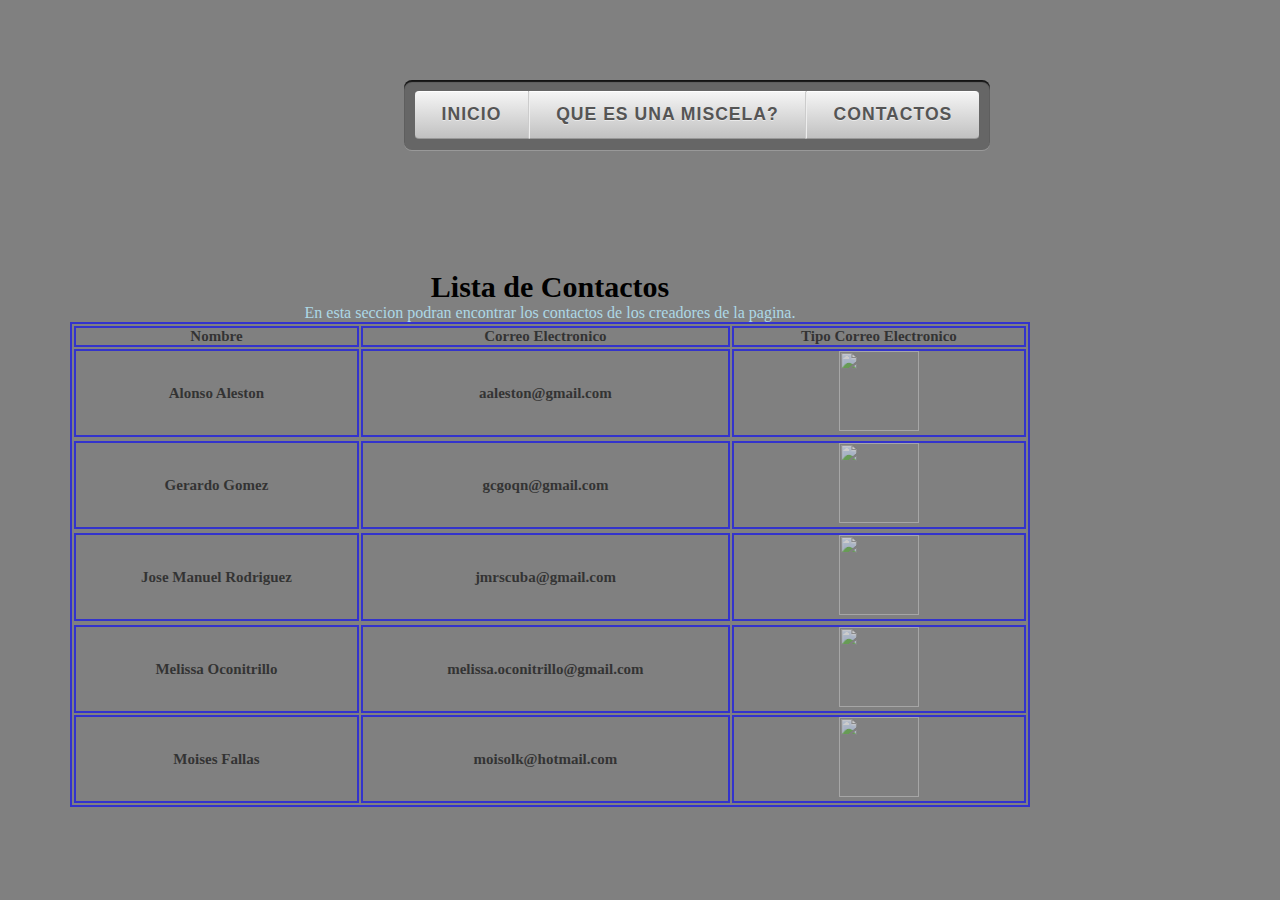
==== commit 570897b2: "Parte mia" ====
--- a/Tarea Web/HTML/Contactos.html
+++ b/Tarea Web/HTML/Contactos.html
@@ -10,17 +10,20 @@
   <meta name = "keywords" content = "html5, ccs3, js"/>
   <meta name="viewport" content="width=device-width, initial-scale=1.0">
   <link rel="stylesheet" href="../CSS/index.css">
-  <script src="https://ajax.googleapis.com/ajax/libs/jquery/3.2.0/jquery.min.js"></script>
-  <script src="../JS/jquery-ui.js"></script>
-  <script>
+    <link rel="stylesheet" href="//code.jquery.com/ui/1.12.1/themes/base/jquery-ui.css">
+    <link rel="stylesheet" href="/resources/demos/style.css">
+
+    <script src="https://code.jquery.com/jquery-1.12.4.js"></script>
+    <script src="https://code.jquery.com/ui/1.12.1/jquery-ui.js"></script>
+    <script>
         $( function() {
-            $( "#draggable" ).draggable();
+            $( "#dialog" ).dialog();
         } );
-  </script>
+    </script>
 
 
 <body id="ContactosContenido">
-  <nav id="draggable">
+  <nav>
     <ul>
         <li><a href="index.html">Inicio</a></li>
         <li><a href="index.html">Que es una miscela?</a></li>
@@ -31,6 +34,12 @@
 	    <section>
 
 <h2 id="HeaderContactos">Lista de Contactos</h2>
+
+
+            <div id="dialog" title="CUADRO INFORMATIVO">
+                <p>En esta seccion podran encontrar los contactos de los creadores de la pagina.</p>
+            </div>
+
 
           <table class="ContactosTabla">
 
@@ -64,7 +73,7 @@
               <th>Moises Fallas</td>
               <th>moisolk@hotmail.com</td>
               <th><img src="http://icons.iconarchive.com/icons/dakirby309/windows-8-metro/256/Web-Live-Hotmail-Metro-icon.png" alt="" width=80px; height=80px;></th>
-        <tr>
+        </tr>
         </table>
     </section>
 
@@ -73,4 +82,3 @@
 
 </html>
 
-
--- a/Tarea Web/CSS/index.css
+++ b/Tarea Web/CSS/index.css
@@ -45,10 +45,10 @@
 #reloj_format{
 	float: right;
 	background-color : Black;
-	border-radius: 20px;
+	border-radius: 30px;
 	color : White; 
 	font-family : Verdana, Arial, Helvetica; 
-	font-size : 8pt; 
+	font-size : 15pt;
 	text-align : center;
 	margin-right: 1%;
 	margin-top: -7px;
@@ -215,7 +215,7 @@
 }
 footer{
   color: lightblue;
-  height: 40px;
+  height: 45px;
   clear:both;
   text-align: center;
   background: rgba(0,0,0,.5);
@@ -250,7 +250,7 @@
 }
 nav li {
     position: relative;
-    right : 0%;
+    right: 0%;
     float:left;
 }
 nav a {
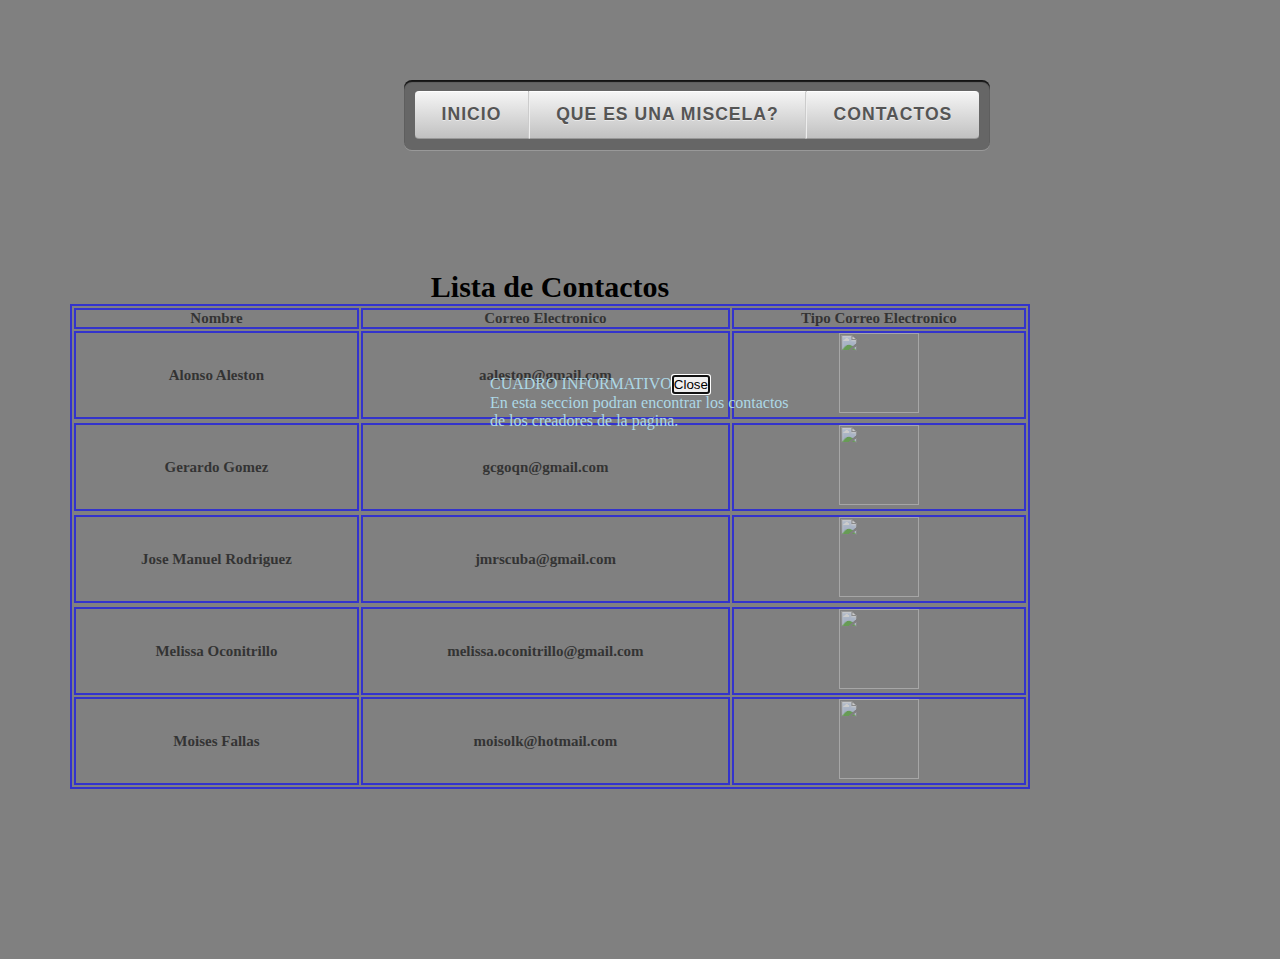
==== commit af9ec151: "JQuery Ultimo" ====
--- a/Tarea Web/HTML/Contactos.html
+++ b/Tarea Web/HTML/Contactos.html
@@ -10,11 +10,12 @@
   <meta name = "keywords" content = "html5, ccs3, js"/>
   <meta name="viewport" content="width=device-width, initial-scale=1.0">
   <link rel="stylesheet" href="../CSS/index.css">
-    <link rel="stylesheet" href="//code.jquery.com/ui/1.12.1/themes/base/jquery-ui.css">
-    <link rel="stylesheet" href="/resources/demos/style.css">
 
-    <script src="https://code.jquery.com/jquery-1.12.4.js"></script>
-    <script src="https://code.jquery.com/ui/1.12.1/jquery-ui.js"></script>
+
+    <script src="../JS/jquery.js"></script>
+    <script src="../JS/jquery-ui.js"></script>
+
+
     <script>
         $( function() {
             $( "#dialog" ).dialog();
@@ -22,11 +23,19 @@
     </script>
 
 
+  <script>
+        $( function() {
+            $( "#draggable" ).draggable();
+        } );
+  </script>
+
+
+
 <body id="ContactosContenido">
-  <nav>
+  <nav id="draggable">
     <ul>
         <li><a href="index.html">Inicio</a></li>
-        <li><a href="index.html">Que es una miscela?</a></li>
+        <li><a href="Que_es_una_micela.html">Que es una miscela?</a></li>
         <li><a href="Contactos.html">Contactos</a></li>
     </ul>
   </nav>
@@ -37,6 +46,8 @@
 
 
             <div id="dialog" title="CUADRO INFORMATIVO">
+                <link rel="stylesheet" href="//code.jquery.com/ui/1.12.1/themes/base/jquery-ui.css">
+                <link rel="stylesheet" href="/resources/demos/style.css">
                 <p>En esta seccion podran encontrar los contactos de los creadores de la pagina.</p>
             </div>
 
@@ -82,3 +93,4 @@
 
 </html>
 
+
--- a/Tarea Web/CSS/index.css
+++ b/Tarea Web/CSS/index.css
@@ -250,7 +250,10 @@
 }
 nav li {
     position: relative;
-    right: 0%;
+
+=======
+    right : 0%;
+
     float:left;
 }
 nav a {
@@ -330,6 +333,21 @@
   font-family: monospace;
   border-radius: 15px;
 }
+#slideshow {
+  margin: 10px auto;
+  position: relative;
+  width: 250px;
+  height: 240px;
+  padding: 10px;
+  box-shadow: 0 20px 20px rgba(0, 0, 0, 0.9);
+}
+#slideshow > div {
+  position: absolute;
+  top: 10px;
+  left: 10px;
+  right: 10px;
+  bottom: 10px;
+}
 
 /*-------------------------------------Cont------------------------------------*/
 #ContactosContenido{
